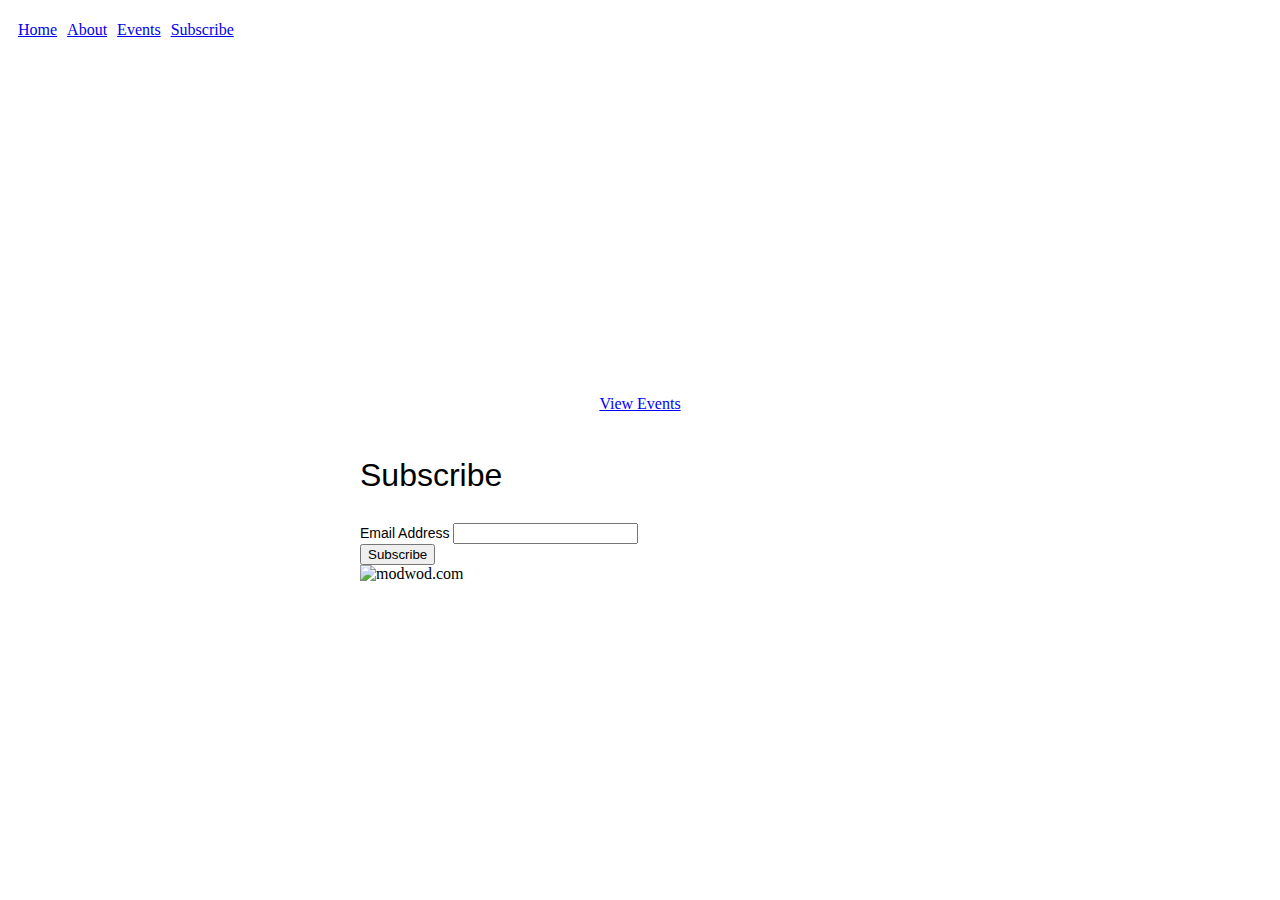
==== index.html @ ea88aa88 "Update index.html" ====
<!doctype html>
<html class="no-js" lang="">
<!-- #learntocode -->
<head>
  <meta charset="utf-8">
  <title>Modular Wopatui - Eurorack Music Events</title>
  <meta name="description" content="modwop.com">
  <meta name="viewport" content="width=device-width, initial-scale=1">
  <meta name="robots" content="noindex,nofollow" />

  <meta property="og:title" content="Modular Wopatui - Eurorack Music Events">
  <meta property="og:type" content="website">
  <meta property="og:url" content="https://link.modwop.com/index/og-url">
  <meta property="og:image" content="https://modwop.com/modwop-logo-v1.png">

  <link rel="icon" href="/favicon.ico" sizes="any">
  <link rel="apple-touch-icon" href="modwop-logo-v1.png">
  <link property="stylesheet" rel='stylesheet' href='main.css?v=1' type='text/css' media='all' />
</head>

<body>
  <ol id="main-nav">
    <li><a href="https://link.modwop.com/nav/home">Home</a></li>
    <li><a href="https://link.modwop.com/nav/about">About</a></li>
    <li><a href="https://link.modwop.com/nav/events">Events</a></li>
    <li><a href="#mc_embed_signup">Subscribe</a></li>
  </ol>
  <div class="page index-page">
    <div>
      <iframe style="border:0" width="560" height="315" src="https://www.youtube.com/embed/pWzWmwb_Fs8?autoplay=1" title="YouTube video player" frameborder="0" allow="accelerometer; autoplay; clipboard-write; encrypted-media; gyroscope; picture-in-picture" allowfullscreen></iframe>
    </div>
    <div>
      <a class="enter-link" href="http://link.modwop.com/home">View Events</a>
    </div>
    <div>
      <!-- Begin Mailchimp Signup Form -->
      <link href="//cdn-images.mailchimp.com/embedcode/classic-10_7_dtp.css" rel="stylesheet" type="text/css">
      <style type="text/css">
        #mc_embed_signup{background:#fff; clear:left; font:14px  "Franklin Gothic",sans-serif; }
        /* Add your own Mailchimp form style overrides in your site stylesheet or in this style block.
           We recommend moving this block and the preceding CSS link to the HEAD of your HTML file. */
      </style>
      <div id="mc_embed_signup">
      <form action="https://modwop.us13.list-manage.com/subscribe/post?u=a9a49cb78e328c6da16e3b916&amp;id=d9dbf2bd45" method="post" id="mc-embedded-subscribe-form" name="mc-embedded-subscribe-form" class="validate" target="_blank" novalidate>
          <div id="mc_embed_signup_scroll">
        <h1>Subscribe</h1>
      <div class="indicates-required"><span class="asterisk">*</span> indicates required</div>
      <div class="mc-field-group">
        <label for="mce-EMAIL">Email Address  <span class="asterisk">*</span>
      </label>
        <input type="email" value="" name="EMAIL" class="required email" id="mce-EMAIL">
      </div>
        <div id="mce-responses" class="clear foot">
          <div class="response" id="mce-error-response" style="display:none"></div>
          <div class="response" id="mce-success-response" style="display:none"></div>
        </div>    <!-- real people should not fill this in and expect good things - do not remove this or risk form bot signups-->
          <div style="position: absolute; left: -5000px;" aria-hidden="true"><input type="text" name="b_a9a49cb78e328c6da16e3b916_d9dbf2bd45" tabindex="-1" value=""></div>
              <div class="optionalParent">
                  <div class="clear foot">
                      <input type="submit" value="Subscribe" name="subscribe" id="mc-embedded-subscribe" class="button">
                      <p class="brandingLogo"><a href="http://eepurl.com/h1w9kD" title="Mailchimp - email marketing made easy and fun"><img src="https://eep.io/mc-cdn-images/template_images/branding_logo_text_dark_dtp.svg"></a></p>
                  </div>
              </div>
          </div>
      </form>
      </div>
      <script type='text/javascript' src='//s3.amazonaws.com/downloads.mailchimp.com/js/mc-validate.js'></script><script type='text/javascript'>(function($) {window.fnames = new Array(); window.ftypes = new Array();fnames[0]='EMAIL';ftypes[0]='email';fnames[1]='FNAME';ftypes[1]='text';fnames[2]='LNAME';ftypes[2]='text';fnames[3]='ADDRESS';ftypes[3]='address';fnames[4]='PHONE';ftypes[4]='phone';fnames[5]='BIRTHDAY';ftypes[5]='birthday';}(jQuery));var $mcj = jQuery.noConflict(true);</script>
      <!--End mc_embed_signup-->
    </div>
    <div>
      <img class="logo" src="modwop-logo-v1.png" alt="modwod.com" />
    </div>
  </div>
</body>

</html>
---- main.css ----
body{ font-family: "Franklin Gothic"; font-style: normal; font-variant: normal; }
h1 { font-size: 32px; font-weight: 400; line-height: 51px; } 
h3 { font-size: 23px; font-weight: 500; line-height: 33px; } 
h3 { font-size: 14px; font-weight: 700; line-height: 15px; } 
p { font-size: 14px; font-weight: 400; line-height: 20px; } 
blockquote { font-size: 23px; font-weight: 500; line-height: 33px; } 
pre { font-size: 13px; font-weight: 400; line-height: 18px; }
/*
body{
 background: white url("modular-system.jpg") repeat-y scroll center top;
}*/
.page{
  margin: 0 auto;
  max-width: 480px;
  width: 100%;
}
.index-page{
  max-width: 560px;
}
.page a{
  color: blue;
  text-decoration: none;
}
#main-nav{
  display: block;
  padding: 5px;
  list-style: none;
  overflow: hidden;
}
#main-nav li{
  padding: 0 5px;
  display: block;
  float: left;
}
.open-event{
  display: block;
  text-align: center;
  width: 100%;
  height: 32px;
  line-height: 32px;
}
.page a:hover{
  text-decoration: underline;
}
.event{
  display: block;
  margin-bottom: 20px;
  color: black;
  border: 1px solid black;
  background-color: rgba(255,255,255,0.7);
}
.page img{
  display: block;
  width: 100%;
  height: auto;
}
.page img.logo{
  width: 50%;
  margin-left: 25%;
}
.index-page{
  position: relative;
}
.index-page iframe{
  max-width: 100%;
}
.index-page img.logo{
  width: 100%; 
  margin-left: 0;
  position: relative;
  z-index: 1;
}
.page a.home-link,
.page a.enter-link{
  text-decoration: underline;
  color: blue;
  text-align: center;
  display: block;
  width: 100%;
  height: 50px;
  line-height: 50px;
}
#mc_embed_signup{
  width: 100% !important;  
}
#mc_embed_signup form{
 padding: 0 !important; 
}
#mc_embed_signup .brandingLogo,
#mc_embed_signup .indicates-required,
#mc_embed_signup .asterisk{
 display: none !important; 
}
#mc_embed_signup .mc-field-group label{
 margim-bottom: 10px !important; 
}
#mc_embed_signup .mc-field-group{
 width: 100% !important; 
}
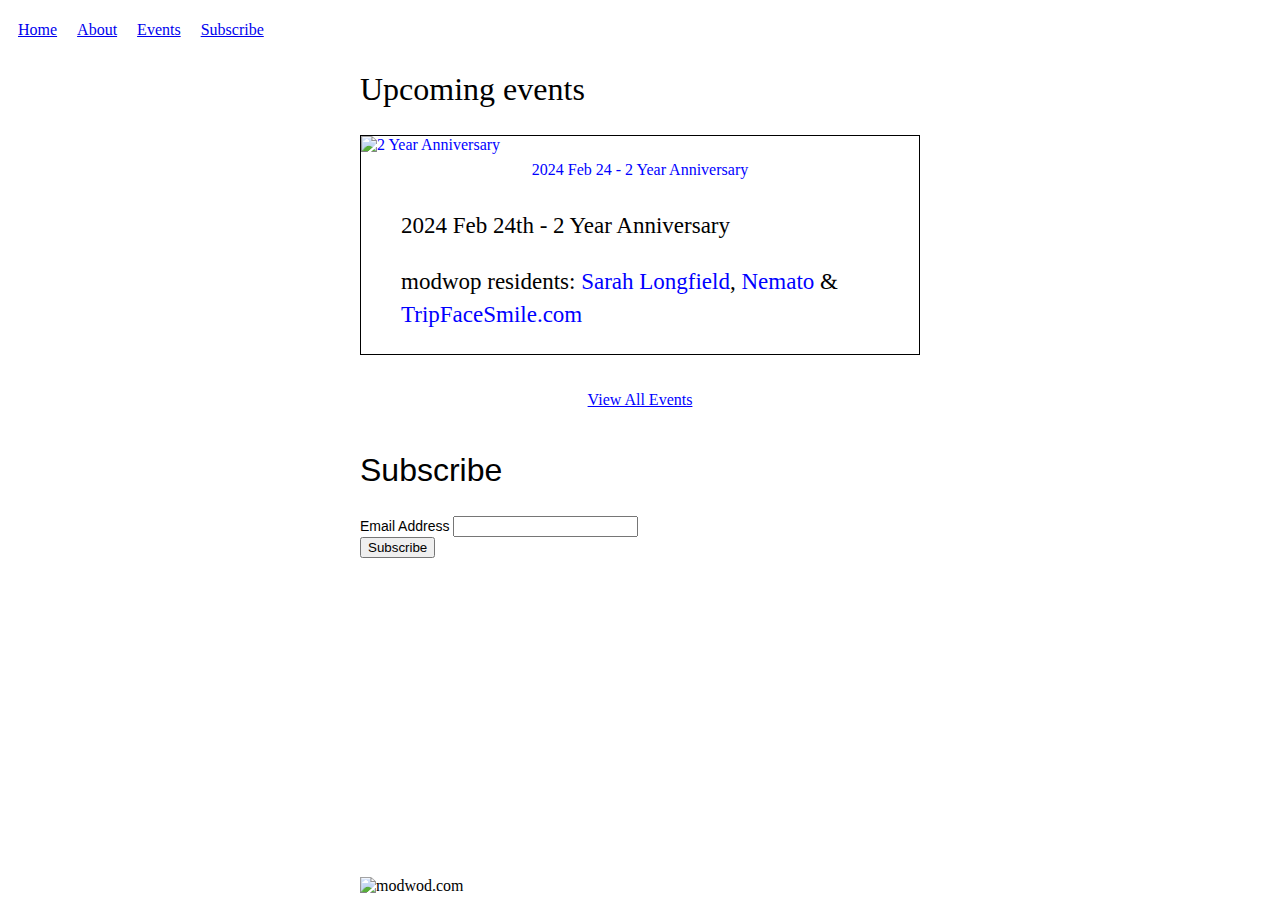
==== commit 19b10c1e: "Update index.html" ====
--- a/index.html
+++ b/index.html
@@ -27,11 +27,17 @@
     <li><a href="#mc_embed_signup">Subscribe</a></li>
   </ol>
   <div class="page index-page">
-    <div>
-      <iframe style="border:0" width="560" height="315" src="https://www.youtube.com/embed/pWzWmwb_Fs8?autoplay=1" title="YouTube video player" frameborder="0" allow="accelerometer; autoplay; clipboard-write; encrypted-media; gyroscope; picture-in-picture" allowfullscreen></iframe>
+    <h1>Upcoming events</h1>
+    <div class="event">
+      <a href="https://www.theredseampls.com/" title="2024 Feb 24th - 2 Year Anniversary">
+        <img src="Resonance_II_ModVersion_sm.jpg" alt="2 Year Anniversary" />
+        <span class="open-event">2024 Feb 24 - 2 Year Anniversary</span>
+      </a>
+      <blockquote>2024 Feb 24th - 2 Year Anniversary</blockquote>
+      <blockquote>modwop residents: <a href="https://link.modwop.com/sarah-longfield" target="_blank">Sarah Longfield</a>, <a href="https://link.modwop.com/nemato" target="_blank">Nemato</a> &amp; <a href="https://link.modwop.com/tripfacesmiledotcom" target="_blank">TripFaceSmile.com</a></blockquote>
     </div>
     <div>
-      <a class="enter-link" href="http://link.modwop.com/home">View Events</a>
+      <a class="enter-link" href="http://link.modwop.com/home">View All Events</a>
     </div>
     <div>
       <!-- Begin Mailchimp Signup Form -->
@@ -68,6 +74,9 @@
       <script type='text/javascript' src='//s3.amazonaws.com/downloads.mailchimp.com/js/mc-validate.js'></script><script type='text/javascript'>(function($) {window.fnames = new Array(); window.ftypes = new Array();fnames[0]='EMAIL';ftypes[0]='email';fnames[1]='FNAME';ftypes[1]='text';fnames[2]='LNAME';ftypes[2]='text';fnames[3]='ADDRESS';ftypes[3]='address';fnames[4]='PHONE';ftypes[4]='phone';fnames[5]='BIRTHDAY';ftypes[5]='birthday';}(jQuery));var $mcj = jQuery.noConflict(true);</script>
       <!--End mc_embed_signup-->
     </div>
+    <div class="vid-iframe">
+      <iframe style="border:0" id="odysee-iframe" width="560" height="315" src="https://odysee.com/$/embed/modwop.com-demo-reel-1/a13af4476dc2ad2e0ff5479577dd06beb790df26?r=E7gZMrDKnPAV4R1uC4LB7DobKVRXeuTQ" frameborder="0" allowfullscreen></iframe>
+    </div>
     <div>
       <img class="logo" src="modwop-logo-v1.png" alt="modwod.com" />
     </div>
--- a/main.css
+++ b/main.css
@@ -1,14 +1,10 @@
 body{ font-family: "Franklin Gothic"; font-style: normal; font-variant: normal; }
-h1 { font-size: 32px; font-weight: 400; line-height: 51px; } 
-h3 { font-size: 23px; font-weight: 500; line-height: 33px; } 
-h3 { font-size: 14px; font-weight: 700; line-height: 15px; } 
-p { font-size: 14px; font-weight: 400; line-height: 20px; } 
+h1 { font-size: 32px; font-weight: 400; line-height: 48px; } 
+h2 { font-size: 23px; font-weight: 500; line-height: 33px; } 
+h3 { font-size: 18px; font-weight: 700; line-height: 28px; } 
+p { font-size: 18px; font-weight: 400; line-height: 28px; } 
 blockquote { font-size: 23px; font-weight: 500; line-height: 33px; } 
 pre { font-size: 13px; font-weight: 400; line-height: 18px; }
-/*
-body{
- background: white url("modular-system.jpg") repeat-y scroll center top;
-}*/
 .page{
   margin: 0 auto;
   max-width: 480px;
@@ -27,10 +23,15 @@
   list-style: none;
   overflow: hidden;
 }
+#main-nav .title,
 #main-nav li{
-  padding: 0 5px;
+  padding: 0 15px 0 5px;
   display: block;
   float: left;
+}
+.page img.half-size{
+  width: 50%;
+  margin: 0 auto;
 }
 .open-event{
   display: block;
@@ -61,7 +62,7 @@
 .index-page{
   position: relative;
 }
-.index-page iframe{
+.vid-iframe iframe{
   max-width: 100%;
 }
 .index-page img.logo{
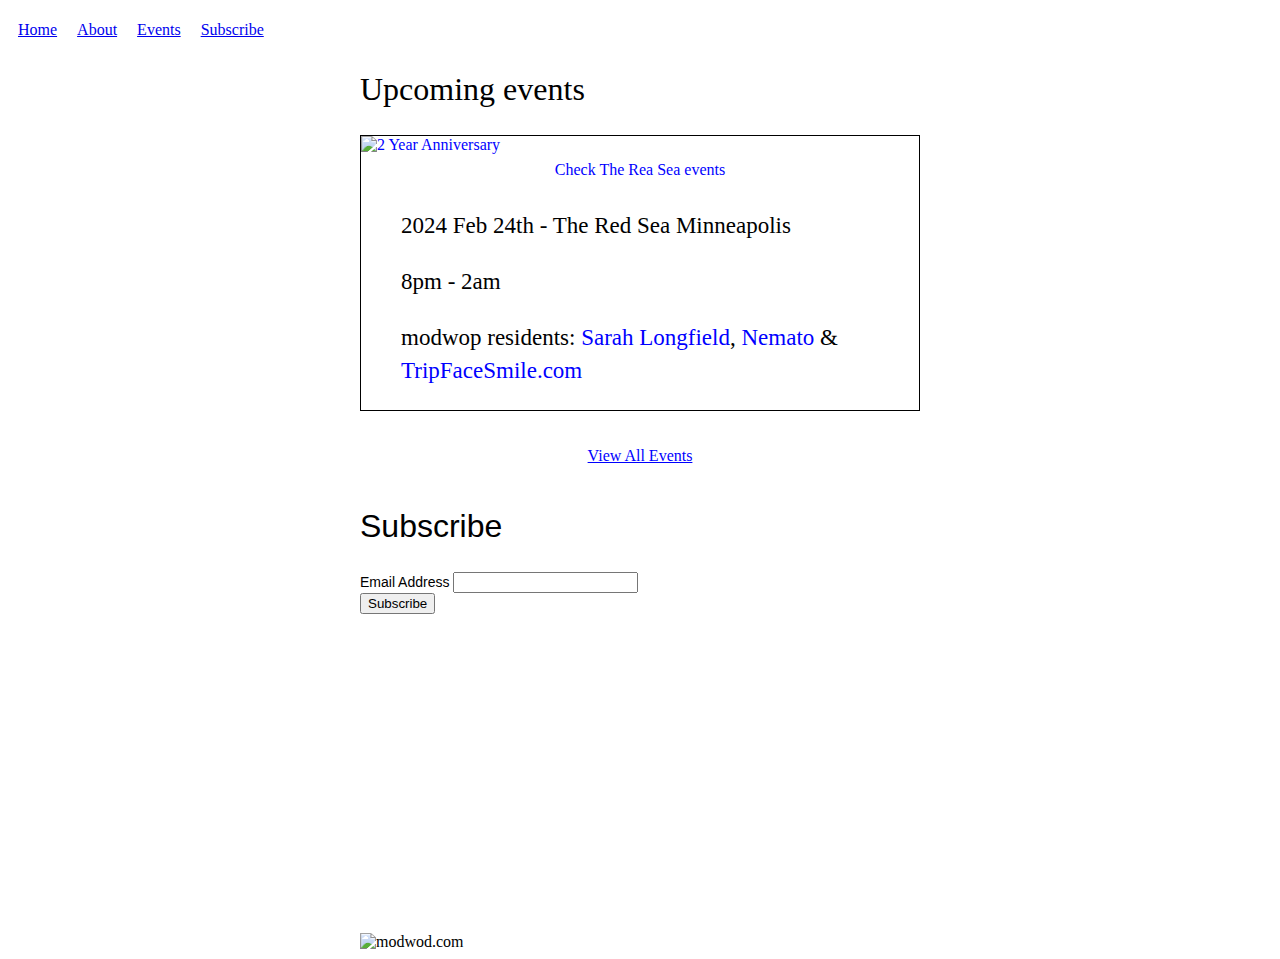
==== commit 9b0ceef6: "Update index.html" ====
--- a/index.html
+++ b/index.html
@@ -29,11 +29,12 @@
   <div class="page index-page">
     <h1>Upcoming events</h1>
     <div class="event">
-      <a href="https://www.theredseampls.com/" title="2024 Feb 24th - 2 Year Anniversary">
+      <a href="https://link.modwop.com/redseaminneapolis" title="2024 Feb 24th - 2 Year Anniversary">
         <img src="Resonance_II_ModVersion_sm.jpg" alt="2 Year Anniversary" />
-        <span class="open-event">2024 Feb 24 - 2 Year Anniversary</span>
+        <span class="open-event">Check The Rea Sea events</span>
       </a>
-      <blockquote>2024 Feb 24th - 2 Year Anniversary</blockquote>
+      <blockquote>2024 Feb 24th - The Red Sea Minneapolis</blockquote>
+      <blockquote>8pm - 2am</blockquote>
       <blockquote>modwop residents: <a href="https://link.modwop.com/sarah-longfield" target="_blank">Sarah Longfield</a>, <a href="https://link.modwop.com/nemato" target="_blank">Nemato</a> &amp; <a href="https://link.modwop.com/tripfacesmiledotcom" target="_blank">TripFaceSmile.com</a></blockquote>
     </div>
     <div>
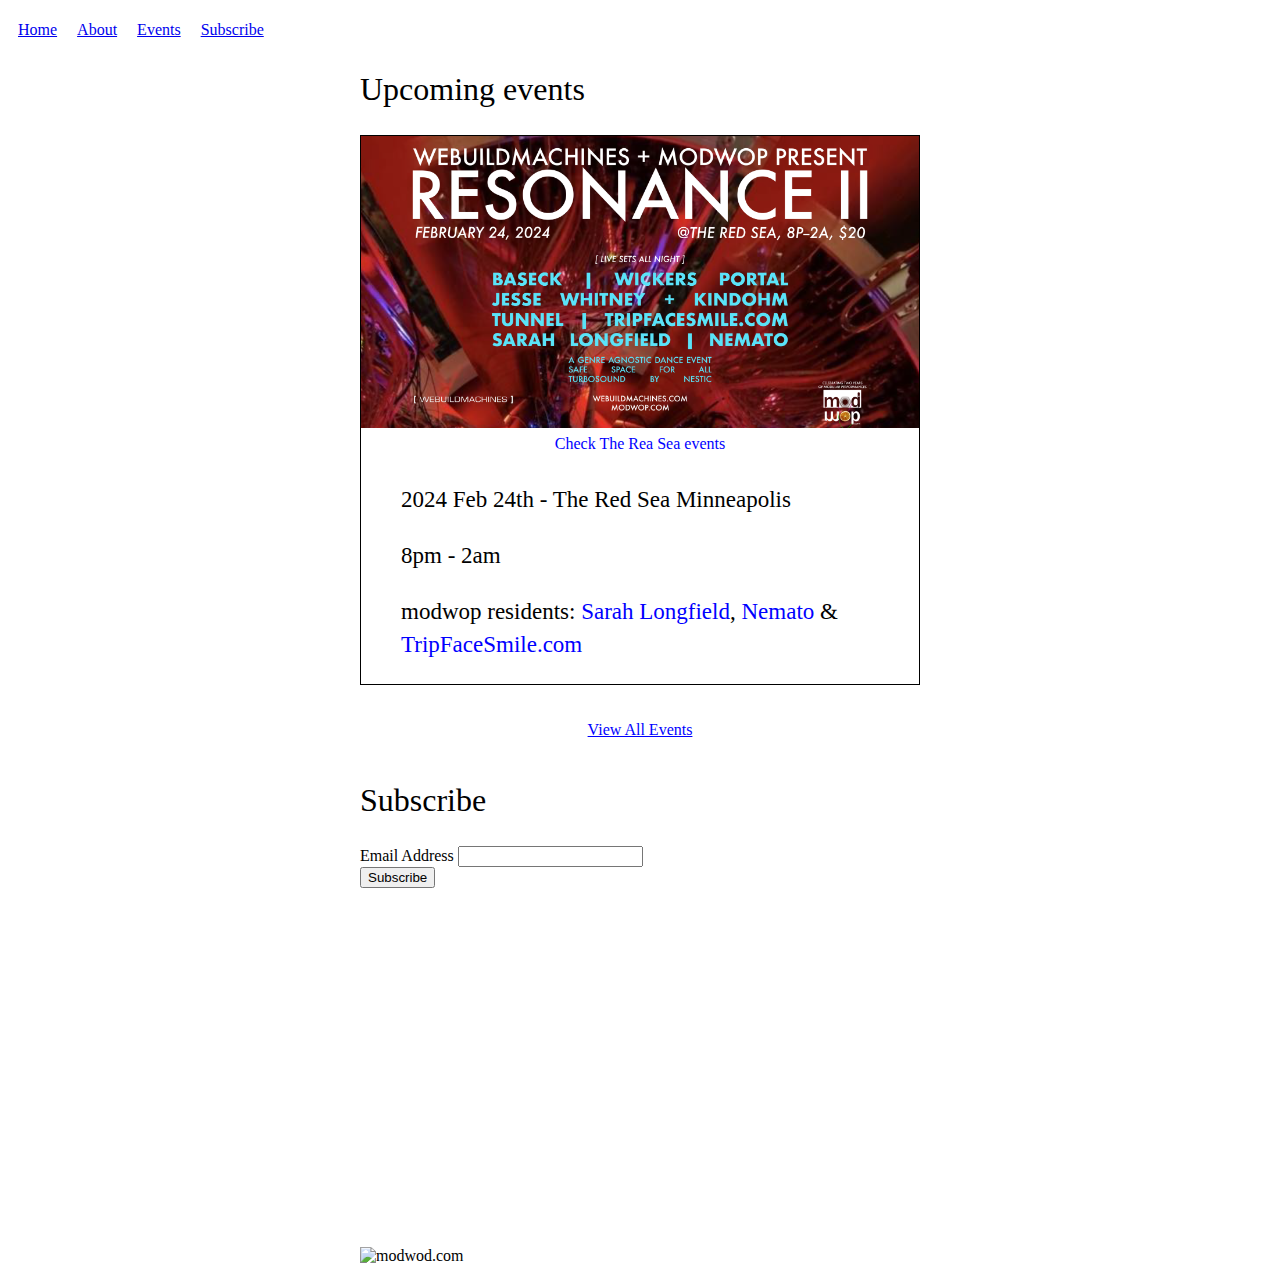
==== commit 3c2a6700: "Update index.html" ====
--- a/index.html
+++ b/index.html
@@ -1,4 +1,3 @@
-
 <!doctype html>
 <html class="no-js" lang="">
 <!-- #learntocode -->
@@ -29,8 +28,8 @@
   <div class="page index-page">
     <h1>Upcoming events</h1>
     <div class="event">
-      <a href="https://link.modwop.com/redseaminneapolis" title="2024 Feb 24th - 2 Year Anniversary">
-        <img src="Resonance_II_ModVersion_sm.jpg" alt="2 Year Anniversary" />
+      <a id="modwop-twoyear-fadeimage" href="https://link.modwop.com/redseaminneapolis" title="2024 Feb 24th - 2 Year Anniversary">
+        <img src="Resonance_II_ModVersion_sm2.png" alt="2 Year Anniversary" />
         <span class="open-event">Check The Rea Sea events</span>
       </a>
       <blockquote>2024 Feb 24th - The Red Sea Minneapolis</blockquote>
@@ -43,11 +42,6 @@
     <div>
       <!-- Begin Mailchimp Signup Form -->
       <link href="//cdn-images.mailchimp.com/embedcode/classic-10_7_dtp.css" rel="stylesheet" type="text/css">
-      <style type="text/css">
-        #mc_embed_signup{background:#fff; clear:left; font:14px  "Franklin Gothic",sans-serif; }
-        /* Add your own Mailchimp form style overrides in your site stylesheet or in this style block.
-           We recommend moving this block and the preceding CSS link to the HEAD of your HTML file. */
-      </style>
       <div id="mc_embed_signup">
       <form action="https://modwop.us13.list-manage.com/subscribe/post?u=a9a49cb78e328c6da16e3b916&amp;id=d9dbf2bd45" method="post" id="mc-embedded-subscribe-form" name="mc-embedded-subscribe-form" class="validate" target="_blank" novalidate>
           <div id="mc_embed_signup_scroll">
--- a/main.css
+++ b/main.css
@@ -62,6 +62,9 @@
 .index-page{
   position: relative;
 }
+.vid-iframe{
+  margin-bottom: 20px;
+}
 .vid-iframe iframe{
   max-width: 100%;
 }
@@ -83,6 +86,7 @@
 }
 #mc_embed_signup{
   width: 100% !important;  
+  margin-bottom: 20px;
 }
 #mc_embed_signup form{
  padding: 0 !important; 
@@ -98,3 +102,14 @@
 #mc_embed_signup .mc-field-group{
  width: 100% !important; 
 }
+a#modwop-twoyear-fadeimage{
+  display: block;
+  background:  url(https://modwop.com/Resonance_II_Final_sm.jpg) top center / contain no-repeat;
+}
+a#modwop-twoyear-fadeimage img{
+  opacity: 1;
+  transition: opacity 10s;
+}
+a#modwop-twoyear-fadeimage:hover img{
+  opacity: 0;
+}
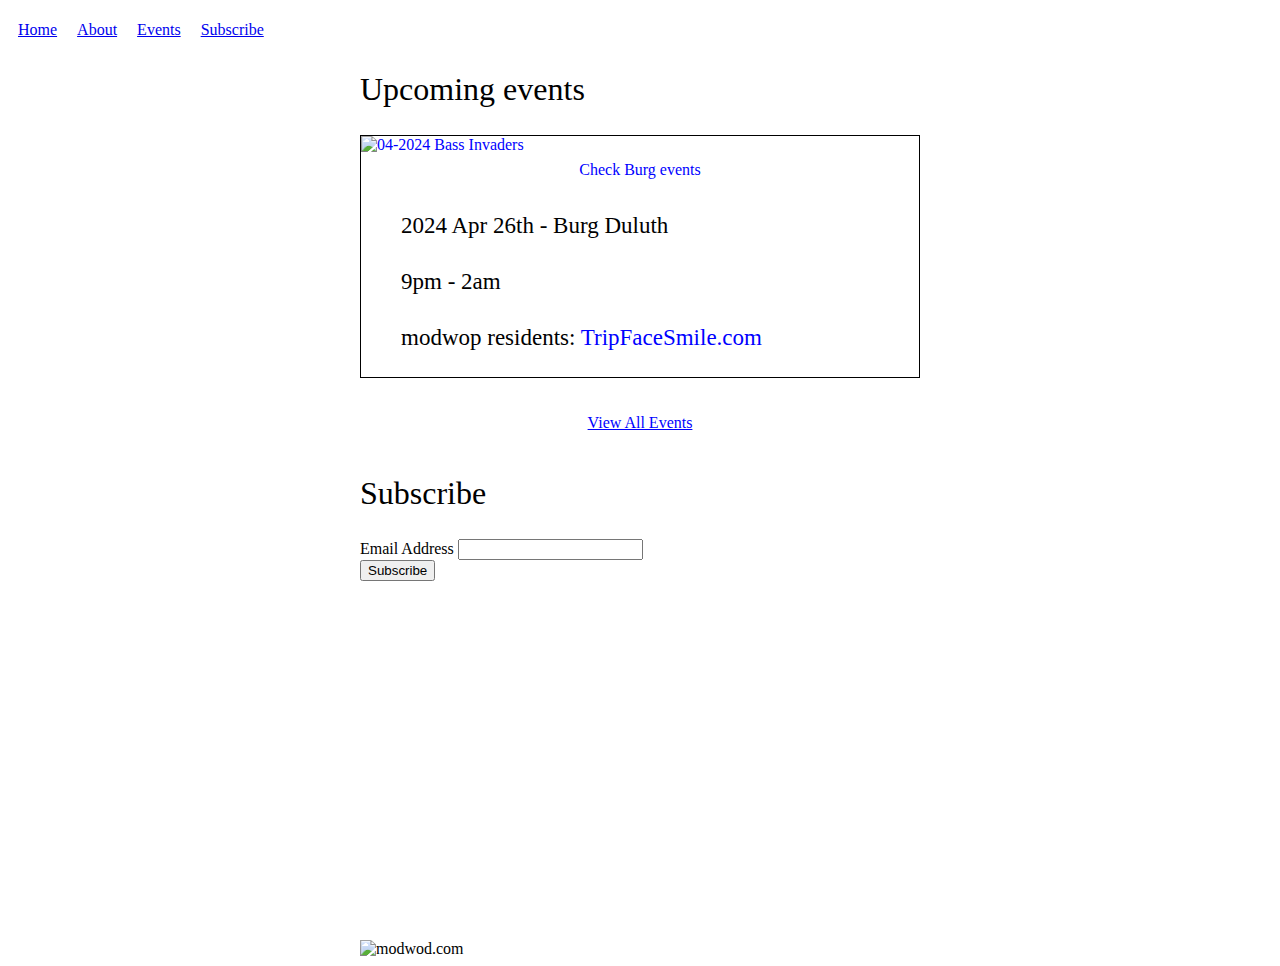
==== commit 5a28bd85: "Update index.html" ====
--- a/index.html
+++ b/index.html
@@ -28,13 +28,13 @@
   <div class="page index-page">
     <h1>Upcoming events</h1>
     <div class="event">
-      <a id="modwop-twoyear-fadeimage" href="https://link.modwop.com/redseaminneapolis" title="2024 Feb 24th - 2 Year Anniversary">
-        <img src="Resonance_II_ModVersion_sm2.png" alt="2 Year Anniversary" />
-        <span class="open-event">Check The Rea Sea events</span>
+      <a href="https://link.modwop.com/burgduluth" title="2024 Apr 26th - Bass Invaders">
+        <img src="bass-invaders-04-2024.jpeg" alt="04-2024 Bass Invaders" />
+        <span class="open-event">Check Burg events</span>
       </a>
-      <blockquote>2024 Feb 24th - The Red Sea Minneapolis</blockquote>
-      <blockquote>8pm - 2am</blockquote>
-      <blockquote>modwop residents: <a href="https://link.modwop.com/sarah-longfield" target="_blank">Sarah Longfield</a>, <a href="https://link.modwop.com/nemato" target="_blank">Nemato</a> &amp; <a href="https://link.modwop.com/tripfacesmiledotcom" target="_blank">TripFaceSmile.com</a></blockquote>
+      <blockquote>2024 Apr 26th - Burg Duluth</blockquote>
+      <blockquote>9pm - 2am</blockquote>
+      <blockquote>modwop residents: <a href="https://link.modwop.com/tripfacesmiledotcom" target="_blank">TripFaceSmile.com</a></blockquote>
     </div>
     <div>
       <a class="enter-link" href="http://link.modwop.com/home">View All Events</a>
--- a/main.css
+++ b/main.css
@@ -104,7 +104,7 @@
 }
 a#modwop-twoyear-fadeimage{
   display: block;
-  background:  url(https://modwop.com/Resonance_II_Final_sm.jpg) top center / contain no-repeat;
+  background:  url(https://modwop.com/Resonance_II_Final_sm2.png) top center / contain no-repeat;
 }
 a#modwop-twoyear-fadeimage img{
   opacity: 1;
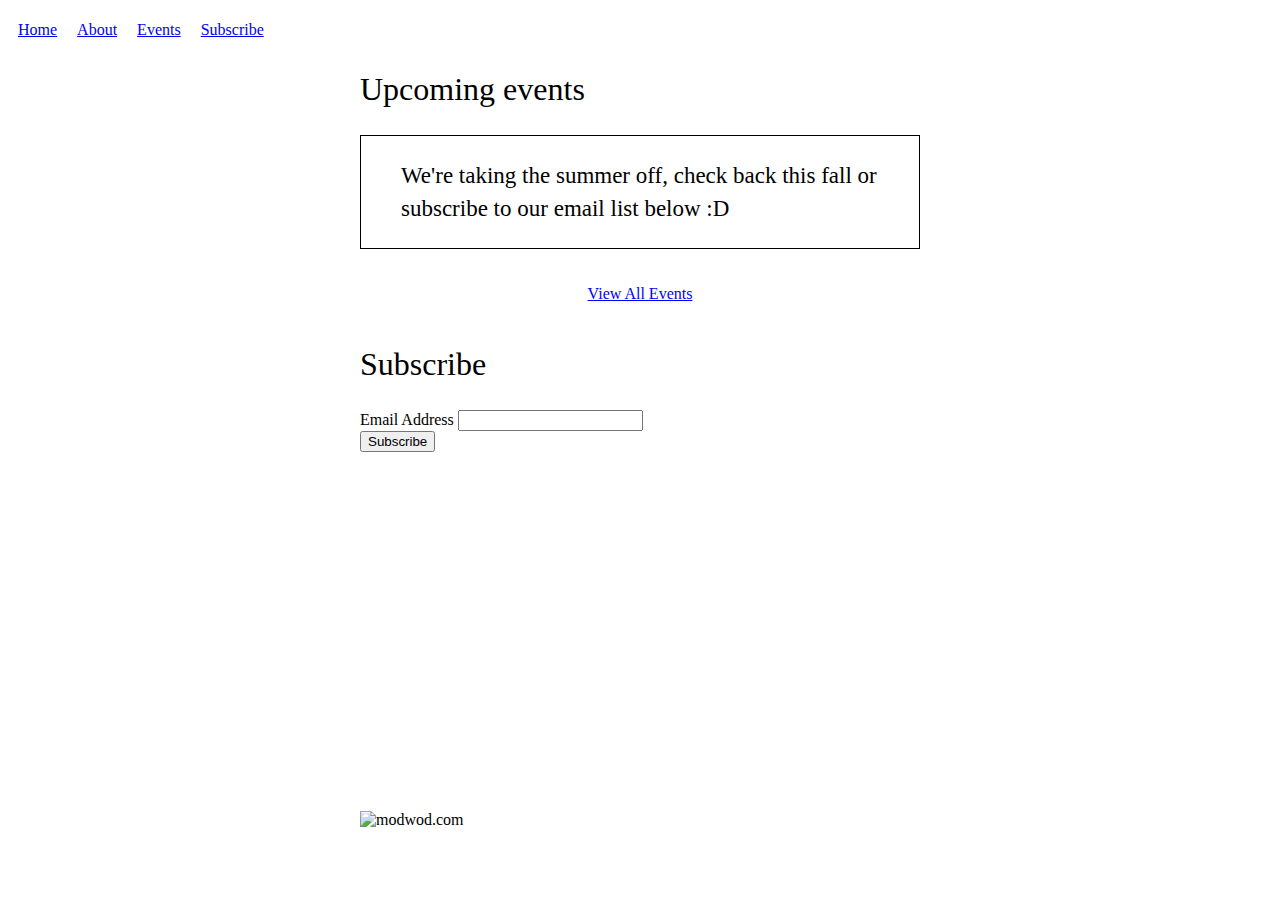
==== commit 11514b09: "Update index.html" ====
--- a/index.html
+++ b/index.html
@@ -28,13 +28,7 @@
   <div class="page index-page">
     <h1>Upcoming events</h1>
     <div class="event">
-      <a href="https://link.modwop.com/burgduluth" title="2024 Apr 26th - Bass Invaders">
-        <img src="bass-invaders-04-2024.jpeg" alt="04-2024 Bass Invaders" />
-        <span class="open-event">Check Burg events</span>
-      </a>
-      <blockquote>2024 Apr 26th - Burg Duluth</blockquote>
-      <blockquote>9pm - 2am</blockquote>
-      <blockquote>modwop residents: <a href="https://link.modwop.com/tripfacesmiledotcom" target="_blank">TripFaceSmile.com</a></blockquote>
+      <blockquote>We're taking the summer off, check back this fall or subscribe to our email list below :D</blockquote>
     </div>
     <div>
       <a class="enter-link" href="http://link.modwop.com/home">View All Events</a>
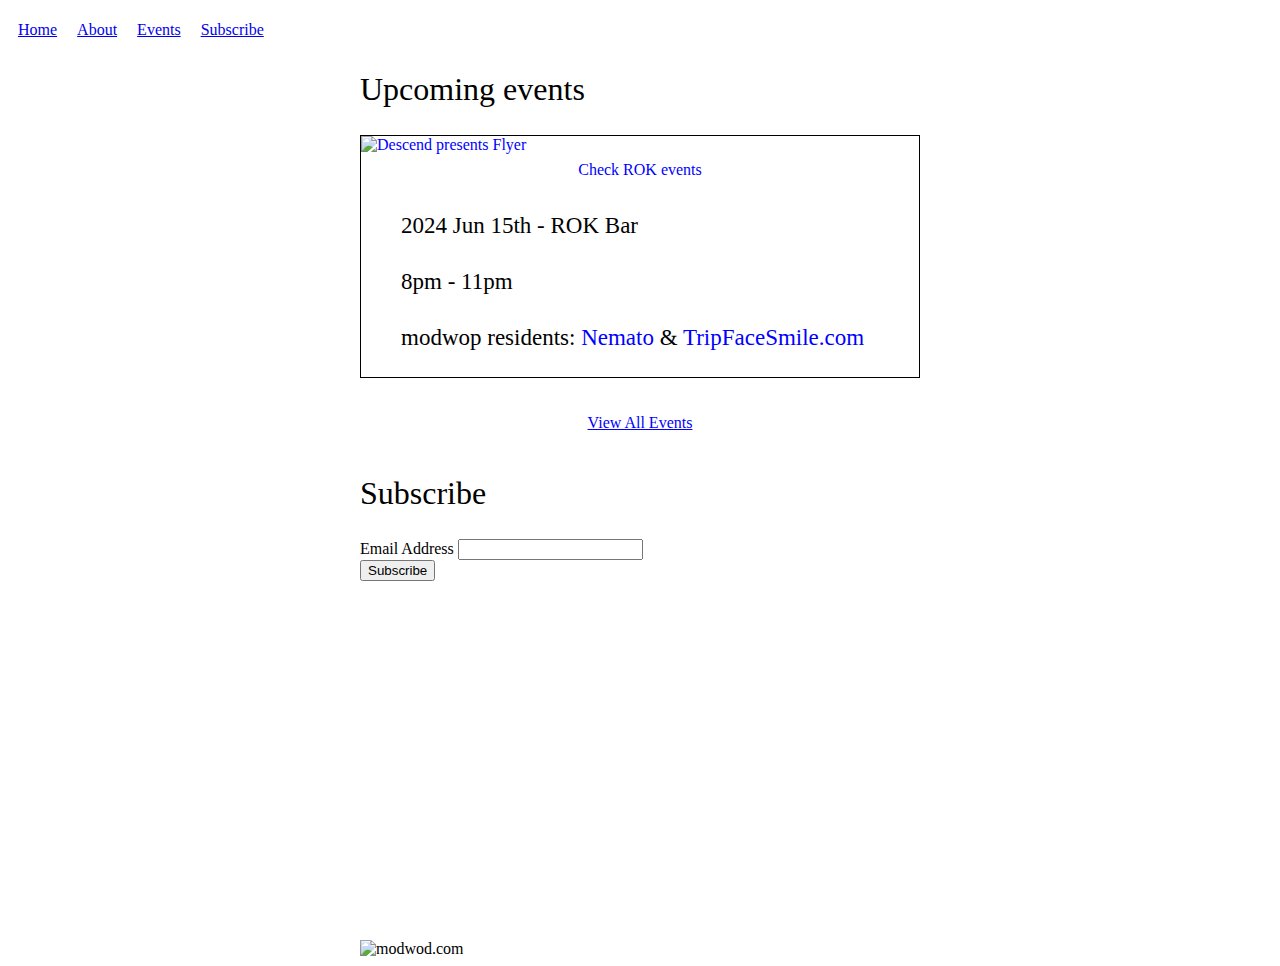
==== commit b6ea0d44: "Update index.html" ====
--- a/index.html
+++ b/index.html
@@ -28,8 +28,18 @@
   <div class="page index-page">
     <h1>Upcoming events</h1>
     <div class="event">
+      <a href="https://link.modwop.com/rok-bar" title="2024 June 15th - Descend presents at ROK" target="_blank">
+        <img src="home/descend-june-2024.jpeg" alt="Descend presents Flyer" />
+        <span class="open-event">Check ROK events</span>
+      </a>
+      <blockquote>2024 Jun 15th - ROK Bar</blockquote>
+      <blockquote>8pm - 11pm</blockquote>
+      <blockquote>modwop residents: <a href="https://link.modwop.com/nemato" target="_blank">Nemato</a> &amp; <a href="https://link.modwop.com/tripfacesmiledotcom" target="_blank">TripFaceSmile.com</a></blockquote>
+    </div>
+    <!--
+    <div class="event">
       <blockquote>We're taking the summer off, check back this fall or subscribe to our email list below :D</blockquote>
-    </div>
+    </div> -->
     <div>
       <a class="enter-link" href="http://link.modwop.com/home">View All Events</a>
     </div>
